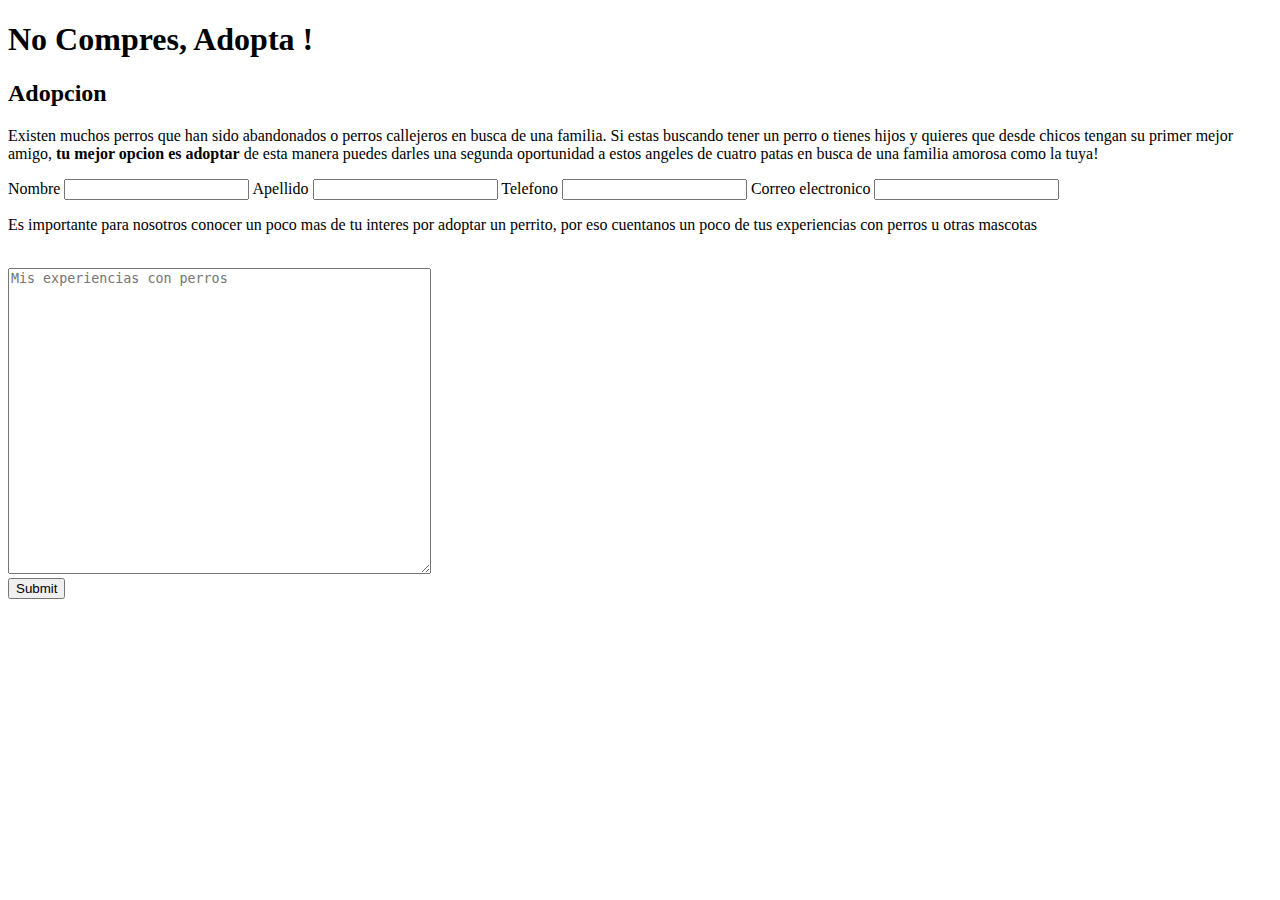
==== PRACTICAS/index.html @ de784278 "commit inicial" ====
<!DOCTYPE html>
<html lang="en">
<head>
    <meta charset="UTF-8">
    <meta name="viewport" content="width=device-width, initial-scale=1.0">
    <title>ADOPCION DE PERROS</title>
</head>
<body>
    <H1>No Compres, Adopta !</H1>
    <h2>Adopcion</h2>
    <p>Existen muchos perros que han sido abandonados o perros callejeros en busca de una familia.
       Si estas buscando tener un perro o tienes hijos y quieres que desde chicos tengan su primer mejor amigo, <b>tu mejor opcion es adoptar</b> de esta manera puedes darles una segunda oportunidad a estos angeles de cuatro patas en busca de una familia amorosa como la tuya!
    </p>
    <form>
        <label for="nombre">Nombre</label>
        <input type="text" id="nombre" name="nombre"/>

        <label for="apellido">Apellido</label>
        <input type="text" id="apellido" name="apellido"/>

        <label for="telefono">Telefono</label>
        <input type="number" id="telefono" name="telefono"/>

        <label for="mail">Correo electronico</label>
        <input type="email" id="mail" name="email"/>
        <br>

        <p>Es importante para nosotros conocer un poco mas de tu interes por adoptar un perrito, por eso cuentanos un poco de tus experiencias con perros u otras mascotas</p>
        <br>
        <textarea cols="50" rows="20" name="experiencias" id="experiencias" placeholder="Mis experiencias con perros"></textarea>
        <br/>
        <input type="submit"/>
    </form>

</body>
</body>
</html>
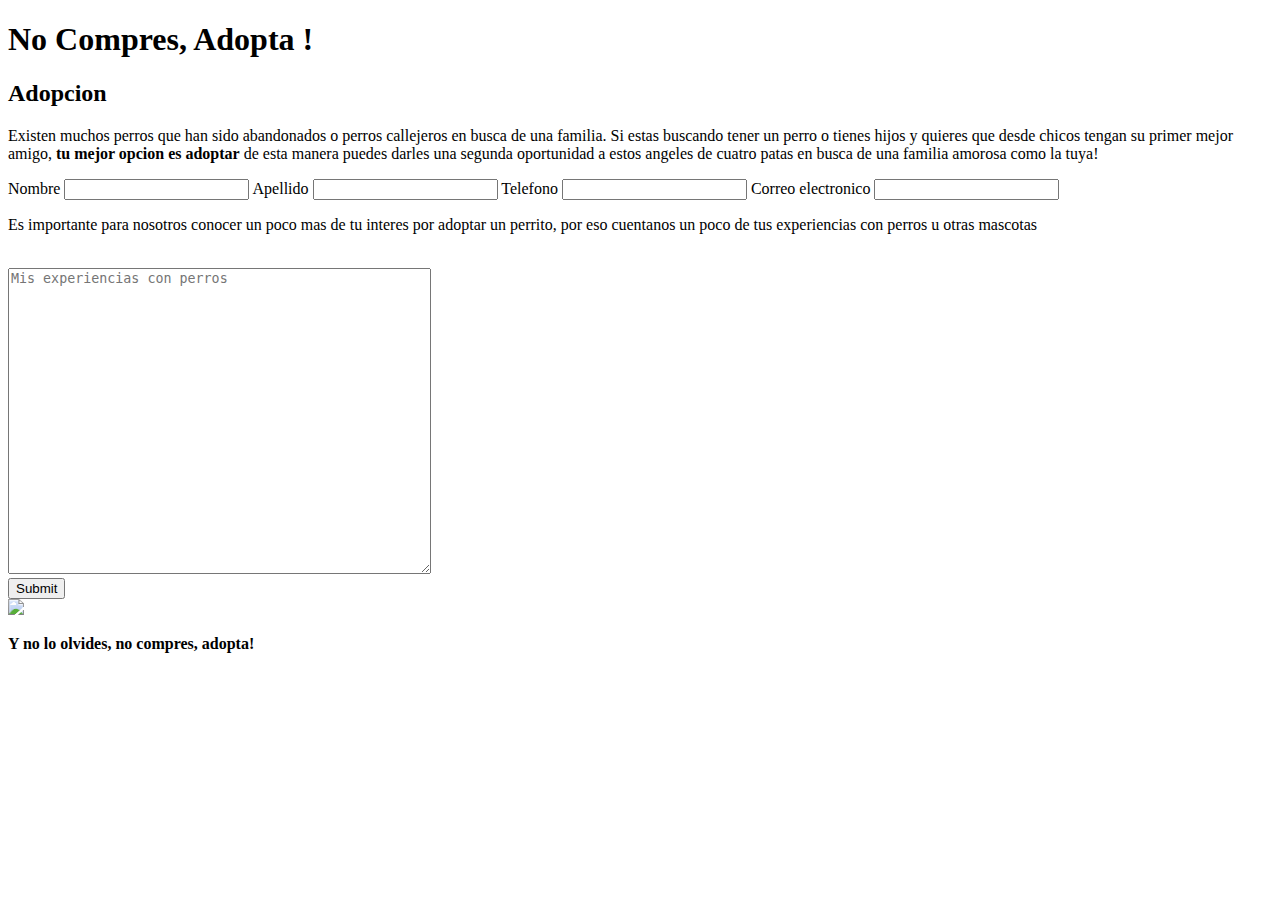
==== commit dff4d23c: "nuevos cambios" ====
--- a/PRACTICAS/index.html
+++ b/PRACTICAS/index.html
@@ -31,7 +31,10 @@
         <br/>
         <input type="submit"/>
     </form>
+    <img width="400" src="FOTOS HTML/polo.jpg"/>
 
+    <p> <b>Y no lo olvides, no compres, adopta!</b></p>
+   
 </body>
 </body>
 </html>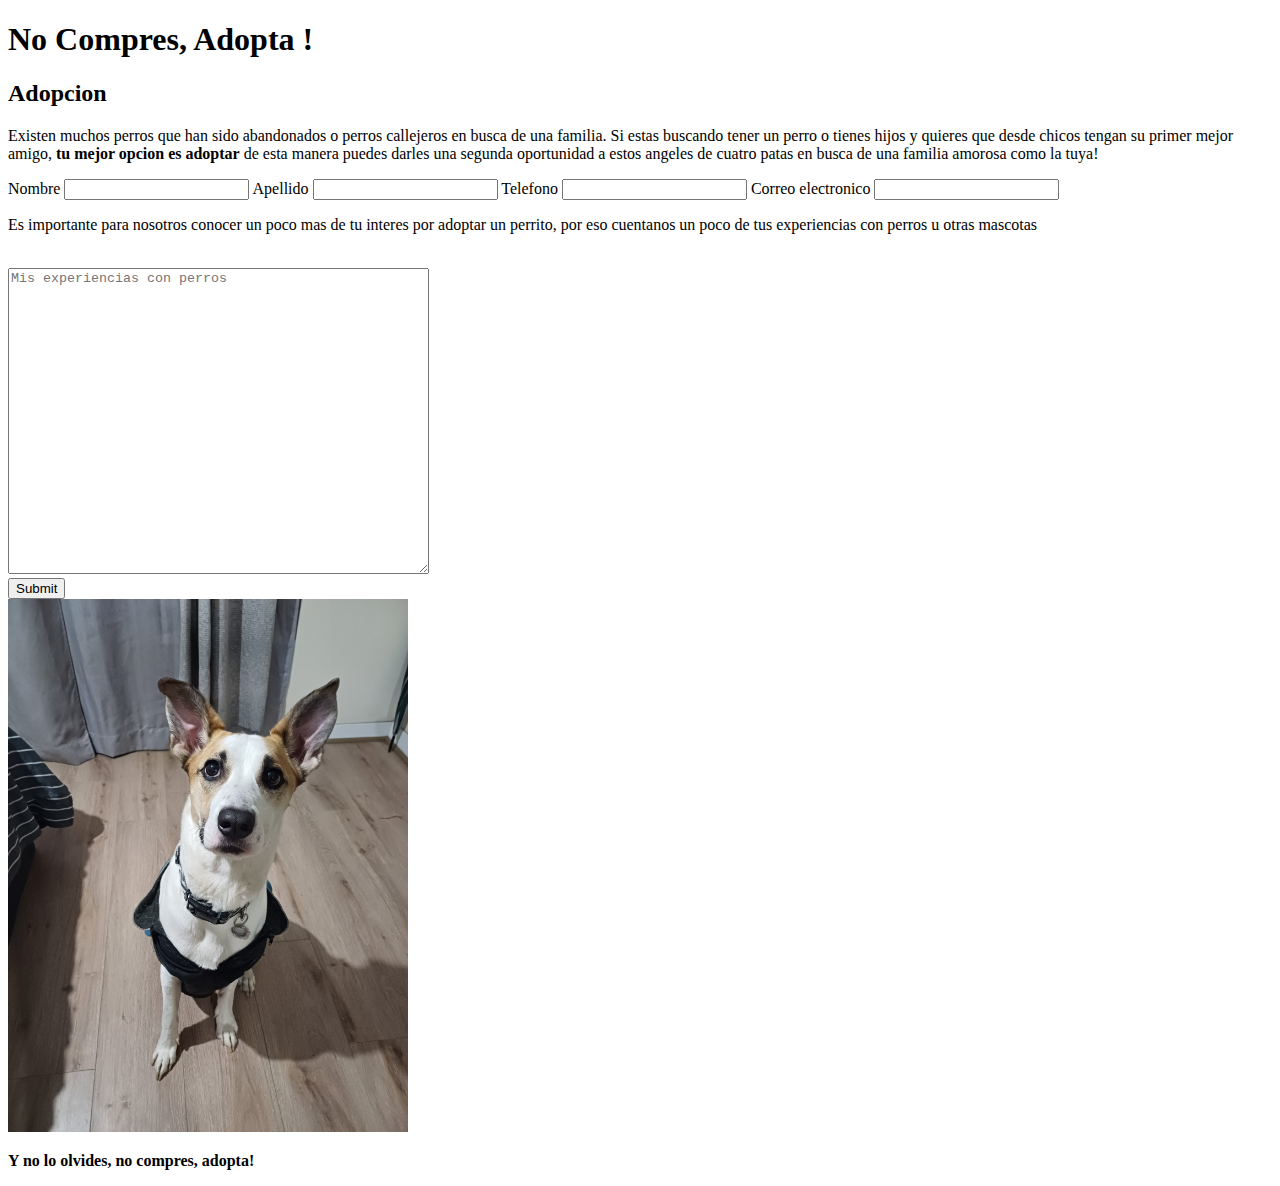
==== commit 5110b019: "cambios tablas" ====
--- a/PRACTICAS/index.html
+++ b/PRACTICAS/index.html
@@ -11,7 +11,7 @@
     <p>Existen muchos perros que han sido abandonados o perros callejeros en busca de una familia.
        Si estas buscando tener un perro o tienes hijos y quieres que desde chicos tengan su primer mejor amigo, <b>tu mejor opcion es adoptar</b> de esta manera puedes darles una segunda oportunidad a estos angeles de cuatro patas en busca de una familia amorosa como la tuya!
     </p>
-    <form>
+    <form action="/formulario" method="POST">
         <label for="nombre">Nombre</label>
         <input type="text" id="nombre" name="nombre"/>
 
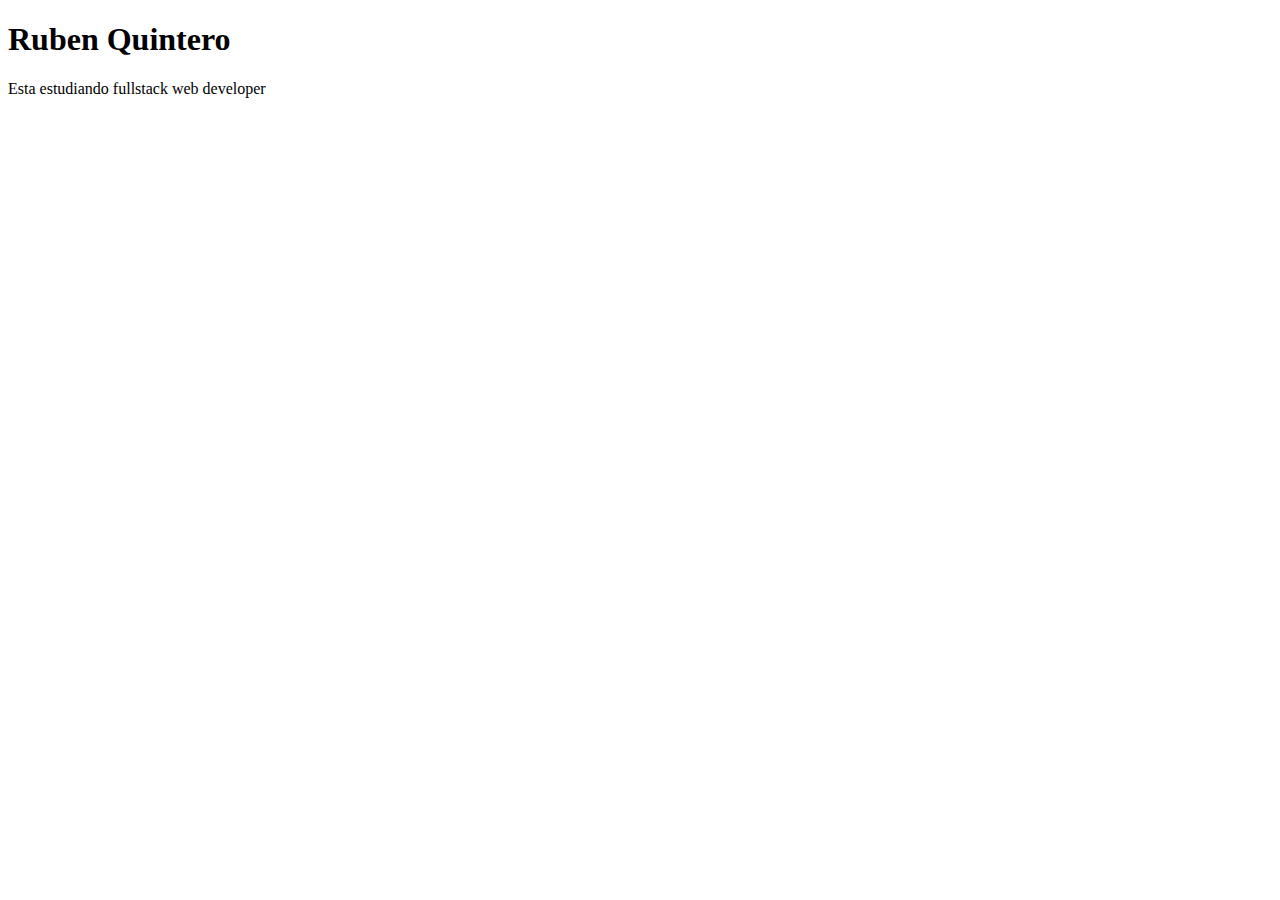
==== commit 5d9c1bea: "inicial" ====
--- a/PRACTICAS/index.html
+++ b/PRACTICAS/index.html
@@ -3,38 +3,10 @@
 <head>
     <meta charset="UTF-8">
     <meta name="viewport" content="width=device-width, initial-scale=1.0">
-    <title>ADOPCION DE PERROS</title>
+    <title>Document</title>
 </head>
 <body>
-    <H1>No Compres, Adopta !</H1>
-    <h2>Adopcion</h2>
-    <p>Existen muchos perros que han sido abandonados o perros callejeros en busca de una familia.
-       Si estas buscando tener un perro o tienes hijos y quieres que desde chicos tengan su primer mejor amigo, <b>tu mejor opcion es adoptar</b> de esta manera puedes darles una segunda oportunidad a estos angeles de cuatro patas en busca de una familia amorosa como la tuya!
-    </p>
-    <form action="/formulario" method="POST">
-        <label for="nombre">Nombre</label>
-        <input type="text" id="nombre" name="nombre"/>
-
-        <label for="apellido">Apellido</label>
-        <input type="text" id="apellido" name="apellido"/>
-
-        <label for="telefono">Telefono</label>
-        <input type="number" id="telefono" name="telefono"/>
-
-        <label for="mail">Correo electronico</label>
-        <input type="email" id="mail" name="email"/>
-        <br>
-
-        <p>Es importante para nosotros conocer un poco mas de tu interes por adoptar un perrito, por eso cuentanos un poco de tus experiencias con perros u otras mascotas</p>
-        <br>
-        <textarea cols="50" rows="20" name="experiencias" id="experiencias" placeholder="Mis experiencias con perros"></textarea>
-        <br/>
-        <input type="submit"/>
-    </form>
-    <img width="400" src="FOTOS HTML/polo.jpg"/>
-
-    <p> <b>Y no lo olvides, no compres, adopta!</b></p>
-   
-</body>
+    <h1>Ruben Quintero</h1>
+    <p>Esta estudiando fullstack web developer</p>
 </body>
 </html>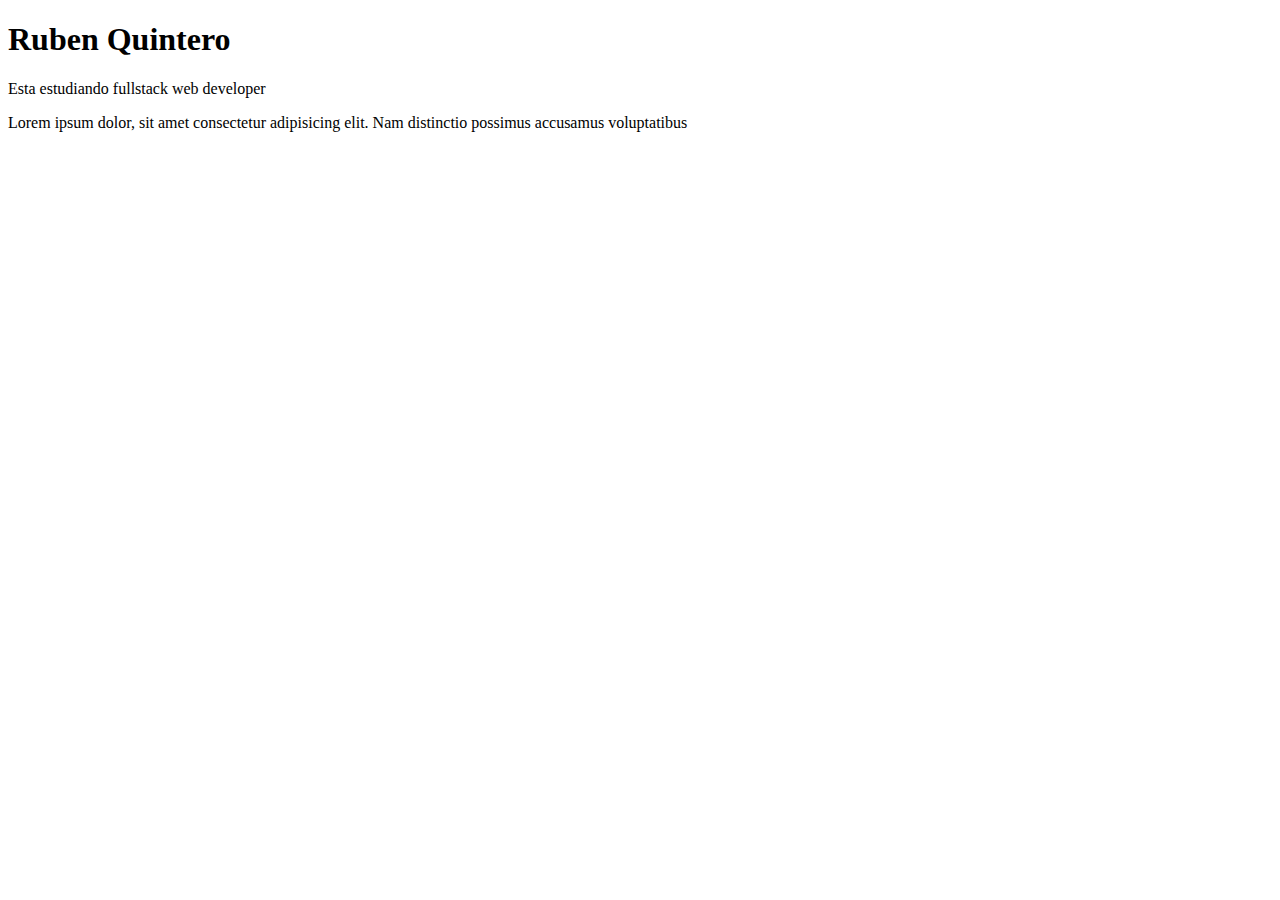
==== commit c2bc8a78: "loremipsum" ====
--- a/PRACTICAS/index.html
+++ b/PRACTICAS/index.html
@@ -8,5 +8,6 @@
 <body>
     <h1>Ruben Quintero</h1>
     <p>Esta estudiando fullstack web developer</p>
+    <p>Lorem ipsum dolor, sit amet consectetur adipisicing elit. Nam distinctio possimus accusamus voluptatibus</p>
 </body>
 </html>